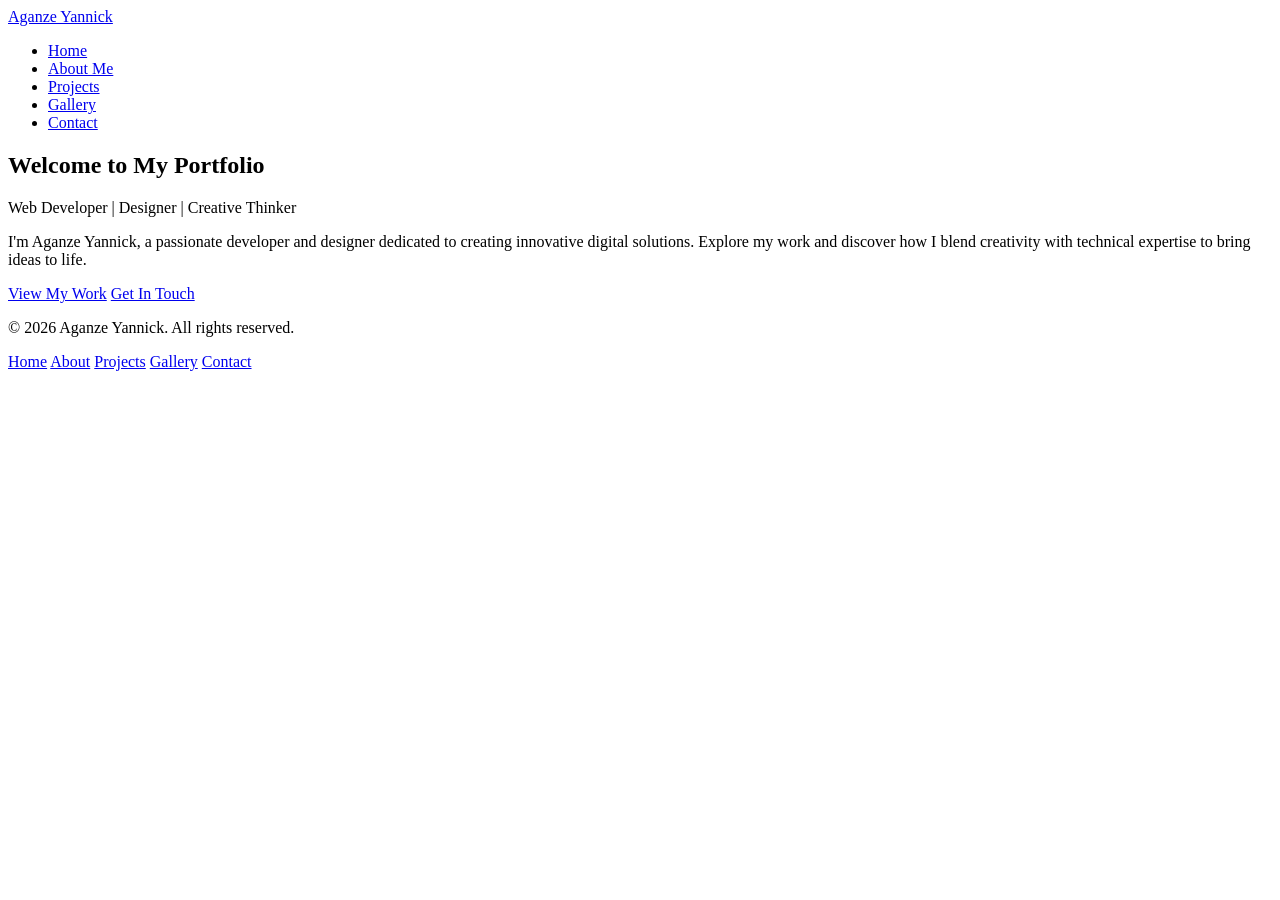
==== index.html @ a6438c9e "Add files via upload" ====
<!DOCTYPE html>
<html lang="en">
<head>
    <meta charset="UTF-8">
    <meta name="viewport" content="width=device-width, initial-scale=1.0">
    <meta name="description" content="Welcome to Aganze Yannick's portfolio. A web developer, designer, and creative thinker showcasing innovative projects and skills.">
    <title>Aganze Yannick - Portfolio | Home</title>
    <link rel="stylesheet" href="css/style.css">
</head>
<body>
    <!-- Navigation Bar -->
    <nav class="navbar">
        <div class="nav-container">
            <a href="index.html" class="logo">Aganze Yannick</a>
            
            <div class="hamburger" id="hamburger">
                <span></span>
                <span></span>
                <span></span>
            </div>
            
            <ul class="nav-menu" id="navMenu">
                <li class="nav-item">
                    <a href="index.html" class="nav-link active">Home</a>
                </li>
                <li class="nav-item">
                    <a href="about.html" class="nav-link">About Me</a>
                </li>
                <li class="nav-item">
                    <a href="projects.html" class="nav-link">Projects</a>
                </li>
                <li class="nav-item">
                    <a href="gallery.html" class="nav-link">Gallery</a>
                </li>
                <li class="nav-item">
                    <a href="contact.html" class="nav-link">Contact</a>
                </li>
            </ul>
        </div>
    </nav>

    <!-- Hero Section -->
    <section class="hero">
        <div class="hero-content">
            <h1 class="hero-title">Welcome to My Portfolio</h1>
            <p class="hero-subtitle">Web Developer | Designer | Creative Thinker</p>
            <p class="hero-description">
                I'm Aganze Yannick, a passionate developer and designer dedicated to creating innovative digital solutions. 
                Explore my work and discover how I blend creativity with technical expertise to bring ideas to life.
            </p>
            <div class="hero-buttons">
                <a href="projects.html" class="btn btn-primary">View My Work</a>
                <a href="contact.html" class="btn btn-secondary">Get In Touch</a>
            </div>
        </div>
        <div class="hero-background">
            <div class="animated-element element-1"></div>
            <div class="animated-element element-2"></div>
            <div class="animated-element element-3"></div>
        </div>
    </section>

    <!-- Footer -->
    <footer class="footer">
        <div class="footer-container">
            <div class="footer-content">
                <p>&copy; 2026 Aganze Yannick. All rights reserved.</p>
            </div>
            <div class="footer-links">
                <a href="index.html">Home</a>
                <a href="about.html">About</a>
                <a href="projects.html">Projects</a>
                <a href="gallery.html">Gallery</a>
                <a href="contact.html">Contact</a>
            </div>
        </div>
    </footer>

    <script src="js/navigation.js"></script>
</body>
</html>
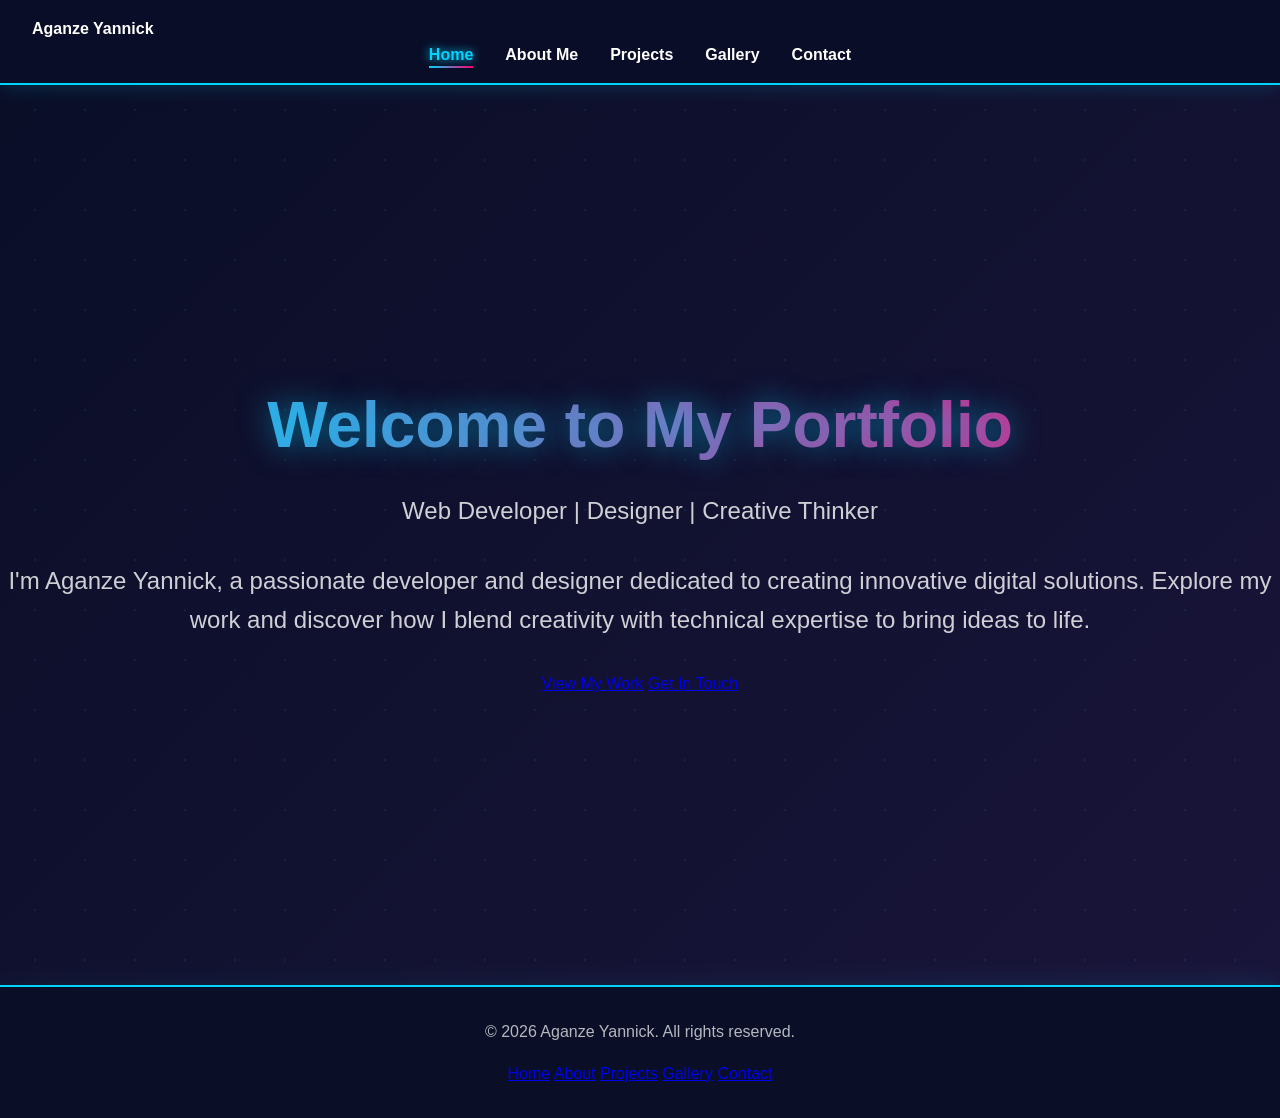
==== commit 74485ea7: "Update index.html" ====
--- a/index.html
+++ b/index.html
@@ -5,7 +5,7 @@
     <meta name="viewport" content="width=device-width, initial-scale=1.0">
     <meta name="description" content="Welcome to Aganze Yannick's portfolio. A web developer, designer, and creative thinker showcasing innovative projects and skills.">
     <title>Aganze Yannick - Portfolio | Home</title>
-    <link rel="stylesheet" href="css/style.css">
+    <link rel="stylesheet" href="style.css">
 </head>
 <body>
     <!-- Navigation Bar -->
@@ -76,6 +76,6 @@
         </div>
     </footer>
 
-    <script src="js/navigation.js"></script>
+    <script src="navigation.js"></script>
 </body>
-</html>+</html>
--- a/style.css
+++ b/style.css
@@ -0,0 +1,655 @@
+/* ==========================================
+   FUTURISTIC & BOLD PORTFOLIO THEME
+   ========================================== */
+
+/* Root Colors & Variables */
+:root {
+  --primary-color: #00d4ff;
+  --accent-color: #ff006e;
+  --secondary-color: #9d4edd;
+  --dark-bg: #0a0e27;
+  --light-text: #ffffff;
+  --border-color: #1a2555;
+}
+
+/* ==========================================
+   GLOBAL STYLES
+   ========================================== */
+
+* {
+  margin: 0;
+  padding: 0;
+  box-sizing: border-box;
+}
+
+html {
+  scroll-behavior: smooth;
+}
+
+body {
+  font-family: 'Poppins', sans-serif;
+  background-color: var(--dark-bg);
+  color: var(--light-text);
+  line-height: 1.6;
+  overflow-x: hidden;
+}
+
+/* ==========================================
+   NAVIGATION
+   ========================================== */
+
+nav {
+  background-color: rgba(10, 14, 39, 0.95);
+  padding: 1rem 2rem;
+  position: sticky;
+  top: 0;
+  z-index: 100;
+  border-bottom: 2px solid var(--primary-color);
+  box-shadow: 0 0 20px rgba(0, 212, 255, 0.2);
+}
+
+nav ul {
+  list-style: none;
+  display: flex;
+  justify-content: center;
+  gap: 2rem;
+  flex-wrap: wrap;
+}
+
+nav a {
+  color: var(--light-text);
+  text-decoration: none;
+  font-weight: 600;
+  transition: all 0.3s ease;
+  position: relative;
+}
+
+nav a:hover,
+nav a.active {
+  color: var(--primary-color);
+  text-shadow: 0 0 10px var(--primary-color);
+}
+
+nav a::after {
+  content: '';
+  position: absolute;
+  bottom: -5px;
+  left: 0;
+  width: 0;
+  height: 2px;
+  background: linear-gradient(90deg, var(--primary-color), var(--accent-color));
+  transition: width 0.3s ease;
+}
+
+nav a:hover::after,
+nav a.active::after {
+  width: 100%;
+}
+
+/* ==========================================
+   HERO SECTION
+   ========================================== */
+
+.hero {
+  height: 100vh;
+  display: flex;
+  align-items: center;
+  justify-content: center;
+  background: linear-gradient(135deg, rgba(10, 14, 39, 1) 0%, rgba(157, 78, 221, 0.1) 100%);
+  position: relative;
+  overflow: hidden;
+}
+
+.hero-content {
+  text-align: center;
+  z-index: 2;
+  animation: fadeInUp 1s ease-out;
+}
+
+.hero h1 {
+  font-size: 4rem;
+  margin-bottom: 1rem;
+  background: linear-gradient(90deg, var(--primary-color), var(--accent-color));
+  -webkit-background-clip: text;
+  -webkit-text-fill-color: transparent;
+  background-clip: text;
+  text-shadow: 0 0 30px rgba(0, 212, 255, 0.5);
+  animation: glitch 0.3s ease-in-out;
+}
+
+.hero h1:hover {
+  animation: glow-pulse 0.6s ease-in-out infinite;
+}
+
+.hero p {
+  font-size: 1.5rem;
+  color: rgba(255, 255, 255, 0.8);
+  margin-bottom: 2rem;
+}
+
+.cta-button {
+  display: inline-block;
+  padding: 12px 30px;
+  background: linear-gradient(90deg, var(--primary-color), var(--secondary-color));
+  color: var(--dark-bg);
+  text-decoration: none;
+  border-radius: 50px;
+  font-weight: 700;
+  transition: all 0.3s ease;
+  box-shadow: 0 0 20px rgba(0, 212, 255, 0.5);
+  cursor: pointer;
+  border: none;
+  font-size: 1rem;
+}
+
+.cta-button:hover {
+  transform: translateY(-3px);
+  box-shadow: 0 0 30px rgba(0, 212, 255, 0.8), 0 0 60px rgba(255, 0, 110, 0.5);
+}
+
+.cta-button:active {
+  transform: translateY(-1px);
+}
+
+/* Animated background elements */
+.hero::before {
+  content: '';
+  position: absolute;
+  top: -50%;
+  left: -50%;
+  width: 200%;
+  height: 200%;
+  background: radial-gradient(circle, rgba(0, 212, 255, 0.1) 1px, transparent 1px);
+  background-size: 50px 50px;
+  animation: move-grid 20s linear infinite;
+  z-index: 1;
+}
+
+@keyframes move-grid {
+  0% {
+    transform: translate(0, 0);
+  }
+  100% {
+    transform: translate(50px, 50px);
+  }
+}
+
+/* ==========================================
+   ABOUT SECTION
+   ========================================== */
+
+.about {
+  padding: 4rem 2rem;
+  max-width: 1200px;
+  margin: 0 auto;
+}
+
+.section-title {
+  font-size: 2.5rem;
+  margin-bottom: 2rem;
+  text-align: center;
+  color: var(--primary-color);
+  text-shadow: 0 0 20px var(--primary-color);
+}
+
+.about-container {
+  display: grid;
+  grid-template-columns: 1fr 1fr;
+  gap: 3rem;
+  align-items: center;
+}
+
+.about-image {
+  display: flex;
+  justify-content: center;
+}
+
+.about-image img {
+  width: 200px;
+  height: 200px;
+  border-radius: 50%;
+  border: 3px solid var(--primary-color);
+  box-shadow: 0 0 30px var(--primary-color), inset 0 0 30px rgba(0, 212, 255, 0.2);
+  object-fit: cover;
+}
+
+.about-text h2 {
+  font-size: 2rem;
+  margin-bottom: 1rem;
+  color: var(--accent-color);
+}
+
+.about-text p {
+  margin-bottom: 1rem;
+  font-size: 1.1rem;
+  line-height: 1.8;
+  color: rgba(255, 255, 255, 0.8);
+}
+
+.skills {
+  display: flex;
+  flex-wrap: wrap;
+  gap: 0.8rem;
+  margin-top: 2rem;
+}
+
+.skill-tag {
+  background: linear-gradient(90deg, rgba(0, 212, 255, 0.1), rgba(157, 78, 221, 0.1));
+  border: 1px solid var(--primary-color);
+  padding: 0.5rem 1rem;
+  border-radius: 20px;
+  font-size: 0.9rem;
+  color: var(--primary-color);
+  transition: all 0.3s ease;
+}
+
+.skill-tag:hover {
+  background: linear-gradient(90deg, rgba(0, 212, 255, 0.2), rgba(157, 78, 221, 0.2));
+  box-shadow: 0 0 15px var(--primary-color);
+  transform: translateY(-2px);
+}
+
+/* ==========================================
+   PROJECTS SECTION
+   ========================================== */
+
+.projects {
+  padding: 4rem 2rem;
+  background: linear-gradient(180deg, rgba(10, 14, 39, 1) 0%, rgba(157, 78, 221, 0.05) 100%);
+}
+
+.projects-container {
+  max-width: 1200px;
+  margin: 0 auto;
+}
+
+.projects-grid {
+  display: grid;
+  grid-template-columns: repeat(auto-fit, minmax(280px, 1fr));
+  gap: 2rem;
+  margin-top: 2rem;
+}
+
+.project-card {
+  background: linear-gradient(135deg, rgba(26, 37, 85, 0.5), rgba(157, 78, 221, 0.1));
+  border: 1px solid var(--border-color);
+  border-radius: 10px;
+  overflow: hidden;
+  transition: all 0.3s ease;
+  cursor: pointer;
+  box-shadow: 0 5px 15px rgba(0, 0, 0, 0.3);
+}
+
+.project-card:hover {
+  border-color: var(--primary-color);
+  box-shadow: 0 0 30px var(--primary-color), 0 0 60px rgba(255, 0, 110, 0.3);
+  transform: translateY(-5px);
+}
+
+/* PROJECT CARD IMAGE STYLING */
+.project-image {
+  height: 200px;
+  overflow: hidden;
+  border-radius: 8px;
+}
+
+.project-image img {
+  width: 100%;
+  height: 100%;
+  object-fit: cover;
+  transition: transform 0.3s ease;
+}
+
+.project-card:hover .project-image img {
+  transform: scale(1.05);
+}
+
+.project-info {
+  padding: 1.5rem;
+}
+
+.project-info h3 {
+  color: var(--primary-color);
+  margin-bottom: 0.5rem;
+  font-size: 1.3rem;
+}
+
+.project-info p {
+  color: rgba(255, 255, 255, 0.7);
+  margin-bottom: 1rem;
+  font-size: 0.95rem;
+}
+
+.project-tags {
+  display: flex;
+  flex-wrap: wrap;
+  gap: 0.5rem;
+}
+
+.project-tag {
+  background: rgba(0, 212, 255, 0.1);
+  color: var(--primary-color);
+  padding: 0.3rem 0.8rem;
+  border-radius: 15px;
+  font-size: 0.8rem;
+  border: 1px solid var(--primary-color);
+}
+
+/* Responsive project images */
+@media (max-width: 768px) {
+  .project-image {
+    height: 180px;
+  }
+}
+
+@media (max-width: 480px) {
+  .project-image {
+    height: 150px;
+  }
+}
+
+/* ==========================================
+   GALLERY SECTION
+   ========================================== */
+
+.gallery {
+  padding: 4rem 2rem;
+  max-width: 1200px;
+  margin: 0 auto;
+}
+
+.gallery-grid {
+  display: grid;
+  grid-template-columns: repeat(auto-fit, minmax(250px, 1fr));
+  gap: 1.5rem;
+  margin-top: 2rem;
+}
+
+.gallery-item {
+  position: relative;
+  overflow: hidden;
+  border-radius: 10px;
+  box-shadow: 0 5px 15px rgba(0, 0, 0, 0.3);
+  transition: all 0.3s ease;
+  cursor: pointer;
+  border: 1px solid var(--border-color);
+  aspect-ratio: 1;
+}
+
+.gallery-item img {
+  width: 100%;
+  height: 100%;
+  object-fit: cover;
+  transition: transform 0.3s ease;
+}
+
+.gallery-item:hover {
+  box-shadow: 0 0 30px var(--primary-color), 0 0 60px rgba(255, 0, 110, 0.3);
+  border-color: var(--primary-color);
+}
+
+.gallery-item:hover img {
+  transform: scale(1.1);
+}
+
+.gallery-overlay {
+  position: absolute;
+  top: 0;
+  left: 0;
+  width: 100%;
+  height: 100%;
+  background: rgba(0, 0, 0, 0.7);
+  display: flex;
+  align-items: center;
+  justify-content: center;
+  opacity: 0;
+  transition: opacity 0.3s ease;
+}
+
+.gallery-item:hover .gallery-overlay {
+  opacity: 1;
+}
+
+.gallery-overlay-text {
+  color: var(--primary-color);
+  font-weight: 700;
+  text-align: center;
+}
+
+/* ==========================================
+   CONTACT SECTION
+   ========================================== */
+
+.contact {
+  padding: 4rem 2rem;
+  background: linear-gradient(180deg, rgba(10, 14, 39, 1) 0%, rgba(157, 78, 221, 0.05) 100%);
+}
+
+.contact-container {
+  max-width: 600px;
+  margin: 0 auto;
+}
+
+.contact-form {
+  display: flex;
+  flex-direction: column;
+  gap: 1.5rem;
+}
+
+.form-group {
+  display: flex;
+  flex-direction: column;
+}
+
+.form-group label {
+  margin-bottom: 0.5rem;
+  color: var(--primary-color);
+  font-weight: 600;
+}
+
+.form-group input,
+.form-group textarea {
+  padding: 0.8rem;
+  background: rgba(26, 37, 85, 0.5);
+  border: 1px solid var(--border-color);
+  border-radius: 5px;
+  color: var(--light-text);
+  font-family: inherit;
+  transition: all 0.3s ease;
+}
+
+.form-group input:focus,
+.form-group textarea:focus {
+  outline: none;
+  border-color: var(--primary-color);
+  box-shadow: 0 0 10px rgba(0, 212, 255, 0.3);
+  background: rgba(26, 37, 85, 0.7);
+}
+
+.form-group textarea {
+  resize: vertical;
+  min-height: 150px;
+}
+
+.form-submit {
+  padding: 12px 30px;
+  background: linear-gradient(90deg, var(--primary-color), var(--secondary-color));
+  color: var(--dark-bg);
+  border: none;
+  border-radius: 50px;
+  font-weight: 700;
+  cursor: pointer;
+  transition: all 0.3s ease;
+  box-shadow: 0 0 20px rgba(0, 212, 255, 0.5);
+  font-size: 1rem;
+}
+
+.form-submit:hover {
+  transform: translateY(-3px);
+  box-shadow: 0 0 30px rgba(0, 212, 255, 0.8), 0 0 60px rgba(255, 0, 110, 0.5);
+}
+
+.form-submit:active {
+  transform: translateY(-1px);
+}
+
+/* ==========================================
+   FOOTER
+   ========================================== */
+
+footer {
+  background-color: rgba(10, 14, 39, 0.95);
+  border-top: 2px solid var(--primary-color);
+  padding: 2rem;
+  text-align: center;
+  box-shadow: 0 -5px 20px rgba(0, 212, 255, 0.1);
+}
+
+footer p {
+  color: rgba(255, 255, 255, 0.7);
+  margin-bottom: 1rem;
+}
+
+.social-links {
+  display: flex;
+  justify-content: center;
+  gap: 1.5rem;
+  margin-top: 1rem;
+}
+
+.social-links a {
+  width: 40px;
+  height: 40px;
+  display: flex;
+  align-items: center;
+  justify-content: center;
+  background: rgba(0, 212, 255, 0.1);
+  border: 1px solid var(--primary-color);
+  border-radius: 50%;
+  color: var(--primary-color);
+  text-decoration: none;
+  transition: all 0.3s ease;
+}
+
+.social-links a:hover {
+  background: var(--primary-color);
+  color: var(--dark-bg);
+  box-shadow: 0 0 15px var(--primary-color);
+}
+
+/* ==========================================
+   ANIMATIONS
+   ========================================== */
+
+@keyframes fadeInUp {
+  from {
+    opacity: 0;
+    transform: translateY(30px);
+  }
+  to {
+    opacity: 1;
+    transform: translateY(0);
+  }
+}
+
+@keyframes glitch {
+  0% {
+    text-shadow: 3px 0 var(--accent-color), -3px 0 var(--primary-color);
+  }
+  50% {
+    text-shadow: -3px 0 var(--accent-color), 3px 0 var(--primary-color);
+  }
+  100% {
+    text-shadow: 0 0 30px rgba(0, 212, 255, 0.5);
+  }
+}
+
+@keyframes glow-pulse {
+  0%, 100% {
+    text-shadow: 0 0 30px rgba(0, 212, 255, 0.5);
+  }
+  50% {
+    text-shadow: 0 0 60px rgba(0, 212, 255, 0.8), 0 0 100px rgba(255, 0, 110, 0.4);
+  }
+}
+
+/* ==========================================
+   RESPONSIVE DESIGN
+   ========================================== */
+
+@media (max-width: 768px) {
+  .hero h1 {
+    font-size: 2.5rem;
+  }
+
+  .hero p {
+    font-size: 1.2rem;
+  }
+
+  .about-container {
+    grid-template-columns: 1fr;
+    gap: 2rem;
+  }
+
+  .section-title {
+    font-size: 2rem;
+  }
+
+  nav ul {
+    gap: 1rem;
+  }
+
+  nav {
+    padding: 1rem;
+  }
+
+  .projects-grid {
+    grid-template-columns: repeat(auto-fit, minmax(200px, 1fr));
+    gap: 1.5rem;
+  }
+
+  .gallery-grid {
+    grid-template-columns: repeat(auto-fit, minmax(150px, 1fr));
+    gap: 1rem;
+  }
+}
+
+@media (max-width: 480px) {
+  .hero h1 {
+    font-size: 1.8rem;
+  }
+
+  .hero p {
+    font-size: 1rem;
+  }
+
+  .about {
+    padding: 2rem 1rem;
+  }
+
+  .projects {
+    padding: 2rem 1rem;
+  }
+
+  .contact {
+    padding: 2rem 1rem;
+  }
+
+  .gallery {
+    padding: 2rem 1rem;
+  }
+
+  nav ul {
+    gap: 0.5rem;
+    font-size: 0.9rem;
+  }
+
+  .projects-grid {
+    grid-template-columns: 1fr;
+  }
+
+  .gallery-grid {
+    grid-template-columns: repeat(2, 1fr);
+    gap: 0.8rem;
+  }
+}
